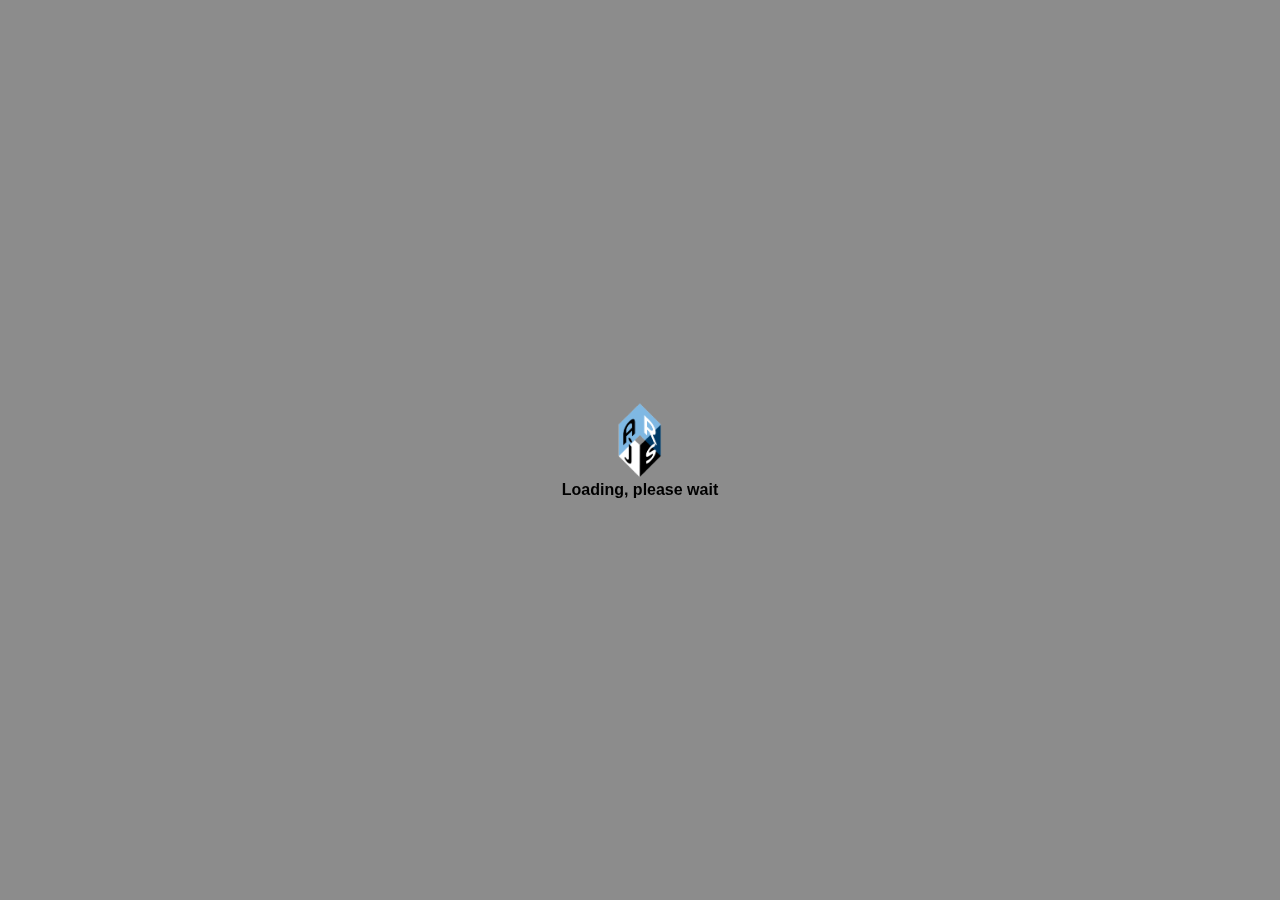
==== examples/nft_improved_worker/threejs_worker_gltf.html @ f90a494f "Update threejs_worker_gltf.html" ====
<!DOCTYPE html>
<html>
  <head>
    <meta charset="utf-8" />
    <title>NFT_test</title>
    <meta name="viewport" content="width=device-width, initial-scale=1" />
    <link rel="stylesheet" href="../css/video-style.css" />
  </head>
  <body>
    <div id="loading">
      <img src="../Data/logo.gif" />
      <span class="loading-text">Loading, please wait</span>
    </div>
    <!--
      ==================
      CAMERA VIDEO & CANVAS
      ==================
      -->

    <div id="app">
      <video loop autoplay muted playsinline id="video"></video>

      <canvas id="canvas"></canvas>
    </div>
        <script src="../js/third_party/three.js/three.min.js"></script>
    <script src="../js/third_party/three.js/GLTFLoader.js"></script>
    <script src="threejs_worker_gltf.js"></script>

    <script>

      /**
       * APP / ELEMENTS
       */
      var container = document.getElementById("app");
      var video = document.getElementById("video");
      var canvas = document.getElementById("canvas");

      if (navigator.mediaDevices && navigator.mediaDevices.getUserMedia) {
        var hint = {
          audio: false,
          video: true
        };

        if (window.innerWidth < 800) {
          hint = {
            audio: false,
            video: {
                width: { ideal: 480 },
                height: { ideal: 640 },
                facingMode:
                    { exact:
                        "environment"
                    }
                },
          };
        }

        navigator.mediaDevices.getUserMedia(hint).then(function(stream) {
          video.srcObject = stream;
          video.addEventListener("loadedmetadata", function() {
            video.play();

            start(
              container,
              markers["pinball"],
              video,
              video.videoWidth,
              video.videoHeight,
              canvas,
              function() {
                statsMain.update();
              },
              function() {
                statsWorker.update();
              },
              null
            );
          });
        });
      }
    </script>
  </body>
</html>
---- examples/css/video-style.css ----
html,
body {
  margin: 0;
  overflow: hidden;
}

html {
  font-family: sans-serif;
}

#loading {
  width: 100%;
  position: absolute;
  display: flex;
  flex-direction: column;
  justify-content: center;
  align-items: center;
  width: 100%;
  height: 100%;
  background-color: rgba(0, 0, 0, 0.45);
  z-index: 9999999;
}

#loading img {
    height: 5em;
}

#loading span{
  color: black;
  font-weight: bold;
}

.ui {
  position: fixed;

  margin: 0.5rem;

  background-color: rgba( 255,255,255,0.6 );
  border-radius: 6px;
}

.stats {
  top: 0;
  left: 0;
  z-index: 200;
  margin: 0.5rem;
  padding: 0.5rem 0.5rem 0;
}

.stats-item {
  margin: 0 0 0.5rem;

}

.stats-item-title {
  margin: 0 0 0.25rem;

  font-size: 0.75rem;
}

#stats div {
  position: relative !important;
}

.marker {
  right: 0;
  bottom: 0;
  z-index: 200;
  margin: 0.5rem;
  padding: 0.25rem 0.5rem;

  font-size: 0.75rem;
  color: inherit;
  text-decoration: none;
}

#app {
  position: fixed;
  top: 0;
  left: 0;

  width: 100%;
  height: 100%;
}

#video {
  position: absolute;
  top: 0;
  left: 0;

  display: block;
  width: 100% !important;
  height: 100% !important;
  object-fit: cover;
}

#canvas {
  position: absolute;
  left: 0;
  top: 0;
  z-index: 100;

  display: block;
  width: 100% !important;
  height: 100% !important;
  object-fit: cover;
}


#arvideo {
  display: none;
}
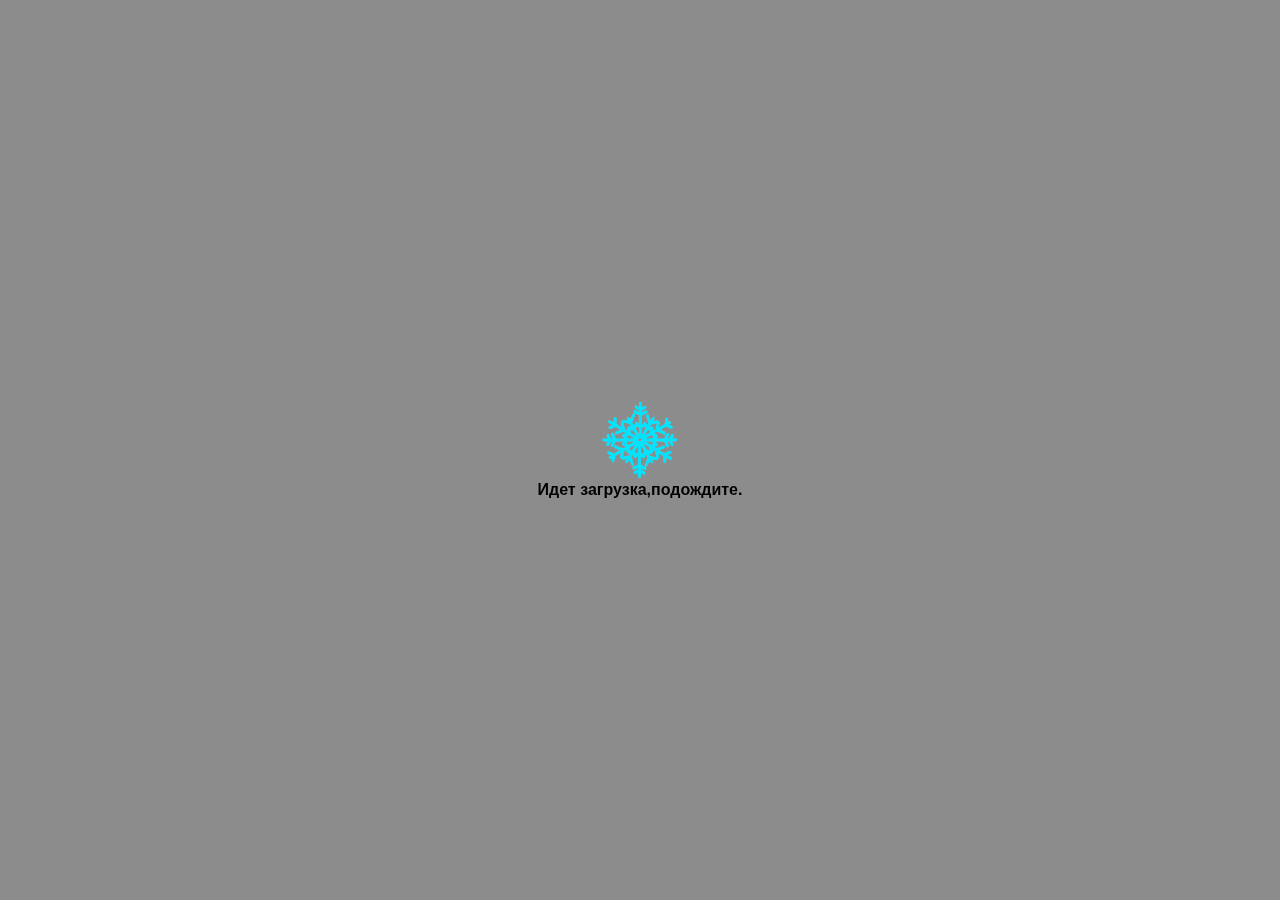
==== commit 551724dc: "update" ====
--- a/examples/nft_improved_worker/threejs_worker_gltf.html
+++ b/examples/nft_improved_worker/threejs_worker_gltf.html
@@ -9,7 +9,7 @@
   <body>
     <div id="loading">
       <img src="../Data/logo.gif" />
-      <span class="loading-text">Loading, please wait</span>
+      <span class="loading-text">Идет загрузка,подождите.</span>
     </div>
     <!--
       ==================
@@ -62,17 +62,11 @@
 
             start(
               container,
-              markers["pinball"],
+              markers["AR_Marker"],
               video,
               video.videoWidth,
               video.videoHeight,
               canvas,
-              function() {
-                statsMain.update();
-              },
-              function() {
-                statsWorker.update();
-              },
               null
             );
           });
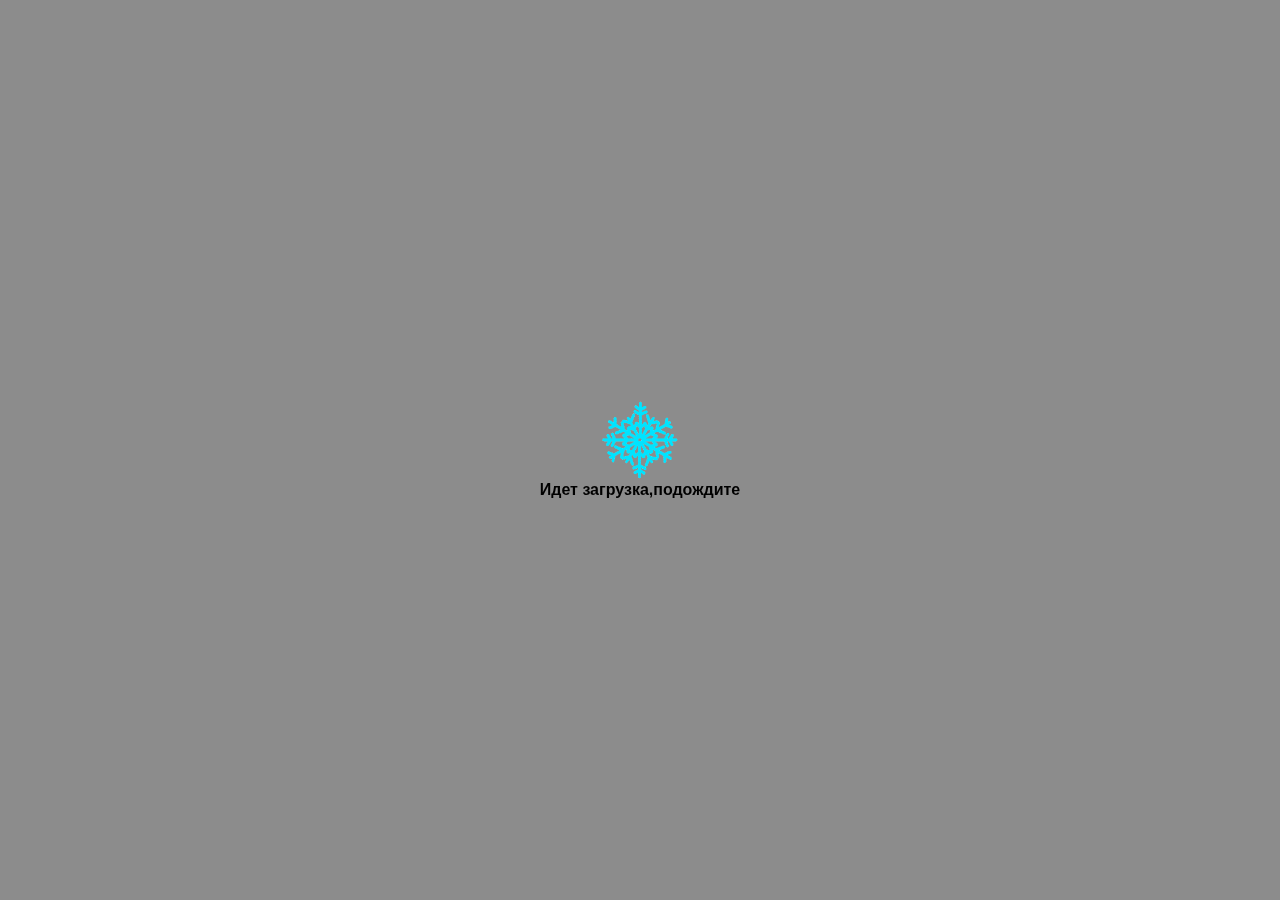
==== commit 5eaeb78b: "Update threejs_worker_gltf.html" ====
--- a/examples/nft_improved_worker/threejs_worker_gltf.html
+++ b/examples/nft_improved_worker/threejs_worker_gltf.html
@@ -9,7 +9,7 @@
   <body>
     <div id="loading">
       <img src="../Data/logo.gif" />
-      <span class="loading-text">Идет загрузка,подождите.</span>
+      <span class="loading-text">Идет загрузка,подождите</span>
     </div>
     <!--
       ==================
@@ -45,8 +45,8 @@
           hint = {
             audio: false,
             video: {
-                width: { ideal: 480 },
-                height: { ideal: 640 },
+                width: { ideal: document.documentElement.clientWidth },
+                height: { ideal: document.documentElement.clientHeight },
                 facingMode:
                     { exact:
                         "environment"
